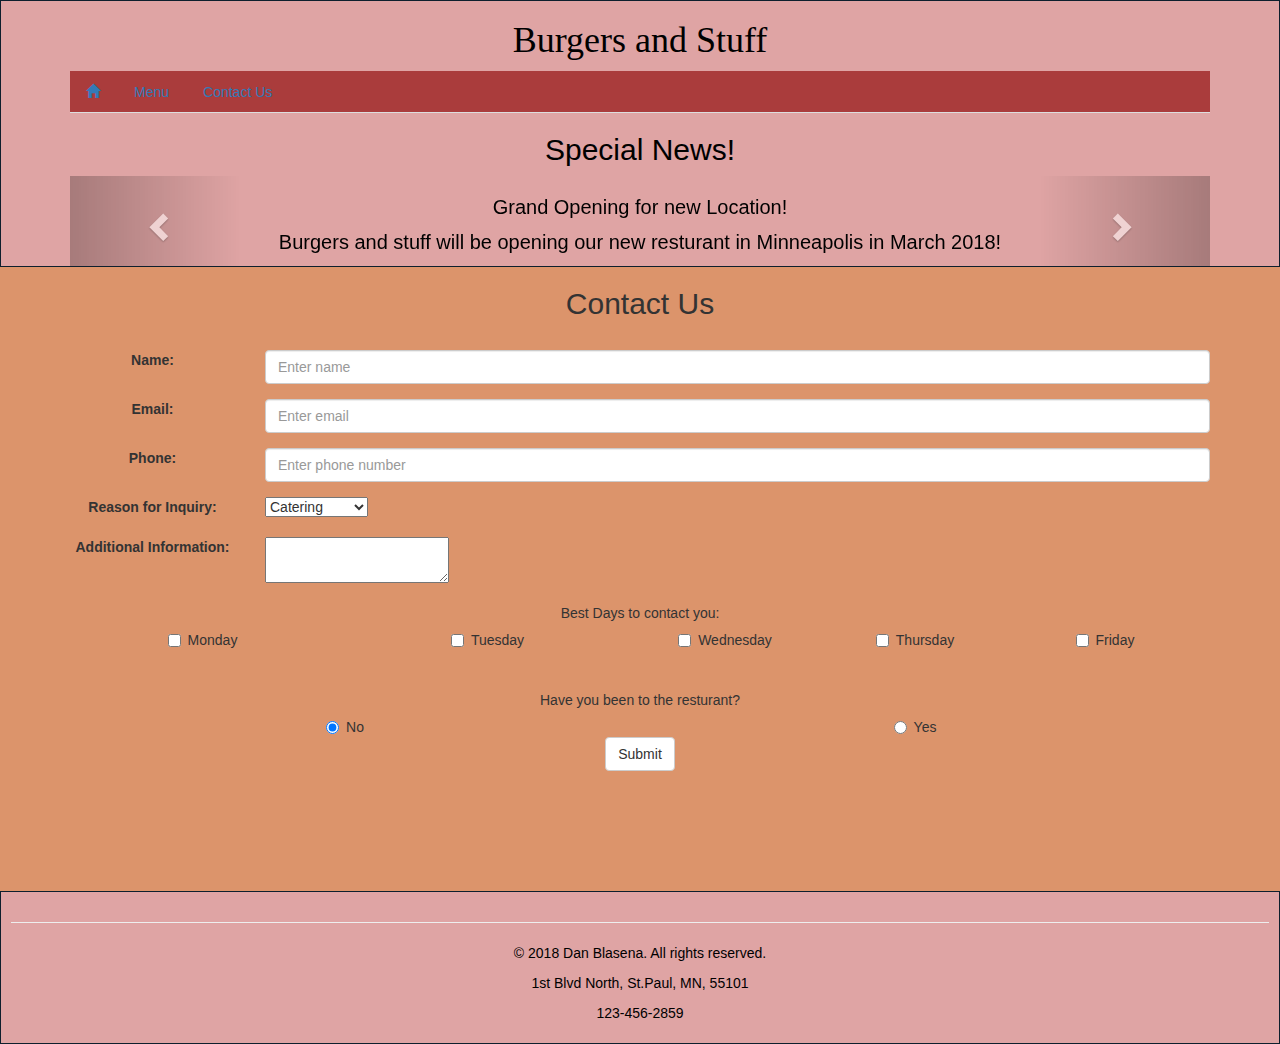
==== Restaurant site 3/contact.html @ e96ef7c2 "Add files via upload" ====
<!DOCTYPE html>
<!--
Name: Dan Blasena
Date Created: 12/20/2018
Most recent revision: 12/27/2018
-->
<html lang="en"> 
    <head> 
        <title>Contact Us</title>

		<meta charset="utf-8">
		<meta name="viewport" content="width=device-width, initial-scale=1">
		<link rel="stylesheet" href="https://maxcdn.bootstrapcdn.com/bootstrap/3.3.7/css/bootstrap.min.css">
		<script src="https://ajax.googleapis.com/ajax/libs/jquery/3.3.1/jquery.min.js"></script>
		<script src="https://maxcdn.bootstrapcdn.com/bootstrap/3.3.7/js/bootstrap.min.js"></script>
		<link href="restaurantStyles.css" rel="stylesheet" type="text/css" />
		<!-- CSS styling for this page-->
		<style>
		form {
		text-align: center;
		
		}
		.required {
		font-weight: bold;
		
		}
		body {
		background-color: #DC946B;
		}

		</style>
		
		<!-- Javascript function to check for data validation-->
		<script>
		function validateForm() {
			var x=document.forms["contact"]["name"].value;
			if (x==null || x==""){
				alert("Name must be filled out");
				return false;
			}
		var y=document.forms["contact"]["email"].value;
			if (y==null || y=="") {
				alert("Email must be filled out");
				return false;
			}
		var z=document.forms["contact"]["phone"].value;
			if (z==null || z=="") {
				alert("Please provide a phone number");
				return false;
			}
			else{
				alert("All information is valid");
			}
		}
	</script>	
    </head> 
    <!-- Start of body portion of page-->
    <body>
	<!-- Checks if browser has javascript enabled-->
	<noscript>This website is best viewed with Javascript enabled</noscript>
            <header> 
               <h1>Burgers and Stuff</h1>
				<div class="container">
				<nav>
					<ul class="nav nav-tabs">
					<li>
						<a href="index.html">
						<span class="glyphicon glyphicon-home"></span>
						</a>
					</li>
					<li><a href="menu.html">Menu</a></li>
					<li><a href="contact.html">Contact Us</a></li>
					</ul>
				</div>							
				<div class="container">
					<h2>Special News!</h2>  
				<div id="myCarousel" class="carousel slide" data-ride="carousel">
				<div class="carousel-inner">
				<div class="item active">
					<h3 class="rotate">Grand Opening for new Location!</h3>      
					<p class="rotate">Burgers and stuff will be opening our new resturant in Minneapolis in March 2018! </p>
				</div>
				<div class="item">
					<h3 class="rotate"> New fesitve menu!</h3>
					<p class="rotate">With traditional holiday foods!</p>
				</div>
				<div class="item">
					<h3 class="rotate"> Drink of the Month</h3>
					<p class="rotate"> SG Special Brew</p>
				</div>
			</div>
			<a class="left carousel-control" href="#myCarousel" data-slide="prev">
				<span class="glyphicon glyphicon-chevron-left"></span>
				<span class="sr-only">Previous</span>
			</a>
			<a class="right carousel-control" href="#myCarousel" data-slide="next">
				<span class="glyphicon glyphicon-chevron-right"></span>
				<span class="sr-only">Next</span>
			</a> 
		</div>
	</div>
	</nav>
	</header>
		<h2 align="center">Contact Us</h2>
<br>
		<div class="container">
		<!--Beginning for contact form-->
		<form name="contact" class="form-horizontal" onsubmit="return validateForm()" method="post">
			<div class="form-group">
				<label class="col-sm-2" for="Name">Name:</label>
				<div class="col-sm-10">
					<input type="text" class="form-control" id="name" placeholder="Enter name" name="name">
				</div>
			</div>
	
	
			<div class="form-group">
				<label class="col-sm-2" for="">Email:</label>
				<div class="col-sm-10">
				<input type="email" class="form-control" id="email" placeholder="Enter email" name="email">
				</div>
			</div>
	
	
			<div class="form-group">
				<label class="col-sm-2" for="phone">Phone:</label>
				<div class="col-sm-10">
				<input type="text" class="form-control" id="phone" placeholder="Enter phone number" name="phone">
				</div>
			</div>
			<div class="form-group">
				<label class="col-sm-2" for="phone">Reason for Inquiry:</label>
				<div class="col-sm-10" align="left">
				<select>
					<option value="catering" selected>Catering</option>
					<option value="pp">Private Party</option>
					<option value="feedback">Feedback</option>
					<option value="other">Other</option>
				</select>
				</div>
			</div>
			
			<div class="form-group">
				<label class="col-sm-2" for="phone">Additional Information:</label>
				<div class="col-sm-10" align="left">
				<textarea>
				</textarea>
				</div>
			</div>
			
			Best Days to contact you:
			<div class="checkbox">
	
			<div class=" col-lg-3">
				<input type="checkbox" name="M" value="Monday">Monday
				</div>
				<div class=" col-lg-3">
				<input type="checkbox" name="T" value="Tuesday">Tuesday
				</div>
				<div class=" col-lg-2">
				<input type="checkbox" name="W" value="Wednesday">Wednesday
				</div>
				<div class=" col-lg-2">
				<input type="checkbox" name="Th" value="Thursday">Thursday
				</div>
				<div class=" col-lg-2">
				<input type="checkbox" name="F" value="Friday">Friday
				</div>				
			</div>
	<br>
	<br>
	Have you been to the resturant?
	<div class="radio">
			<div class="col-lg-6">
				<input type="radio" name="visit" value="no" checked>No
				</div>
				<div class="col-lg-6">
				<input type="radio" name="visit" value="yes">Yes
				</div>
			</div>
				<button type="submit" class="btn btn-default">Submit</button>
		</form>
	</div>
	<br>
		<br>
		<br>
		<br>
		<br>
		<br>
            <footer> <!-- The footer is a block at the bottom of the page. -->
                <hr />
                <p>&copy; 2018 Dan Blasena. All rights reserved.</p>
				<p>1st Blvd North, St.Paul, MN, 55101</p>
				<p>123-456-2859</p>
            </footer>
    </body> 
</html>
---- Restaurant site 3/restaurantStyles.css ----
header {
    background-color: #DFA4A4;
    color: black;
    text-align: center;
    border: thin solid #0d1f2d;
    text-decoration: none;
    display: block;

    
}
footer {
	background-color: #DFA4A4;
    color: black;
	text-align: center;
    border: thin solid #0d1f2d;
    text-decoration: none;
    display: block;
 position:relative;
 padding: 10px;
   left:0px;
   bottom:0px;
   
   width:100%;
	
    

}
h1 {
	
	font-family: ariel;
	
}
nav{
	background-color: #aa3c3c;
	color: black;
	
	
}
a:active {
	text-decoration: none;
	
}
a:hover {
	font-weight: bold;
	
}
a:visited {
	color: #00cc00;
	
}
.jumbotron {
	background-color: #aa3c3c;

}	
.rotate {
	font-size: 20px;
}
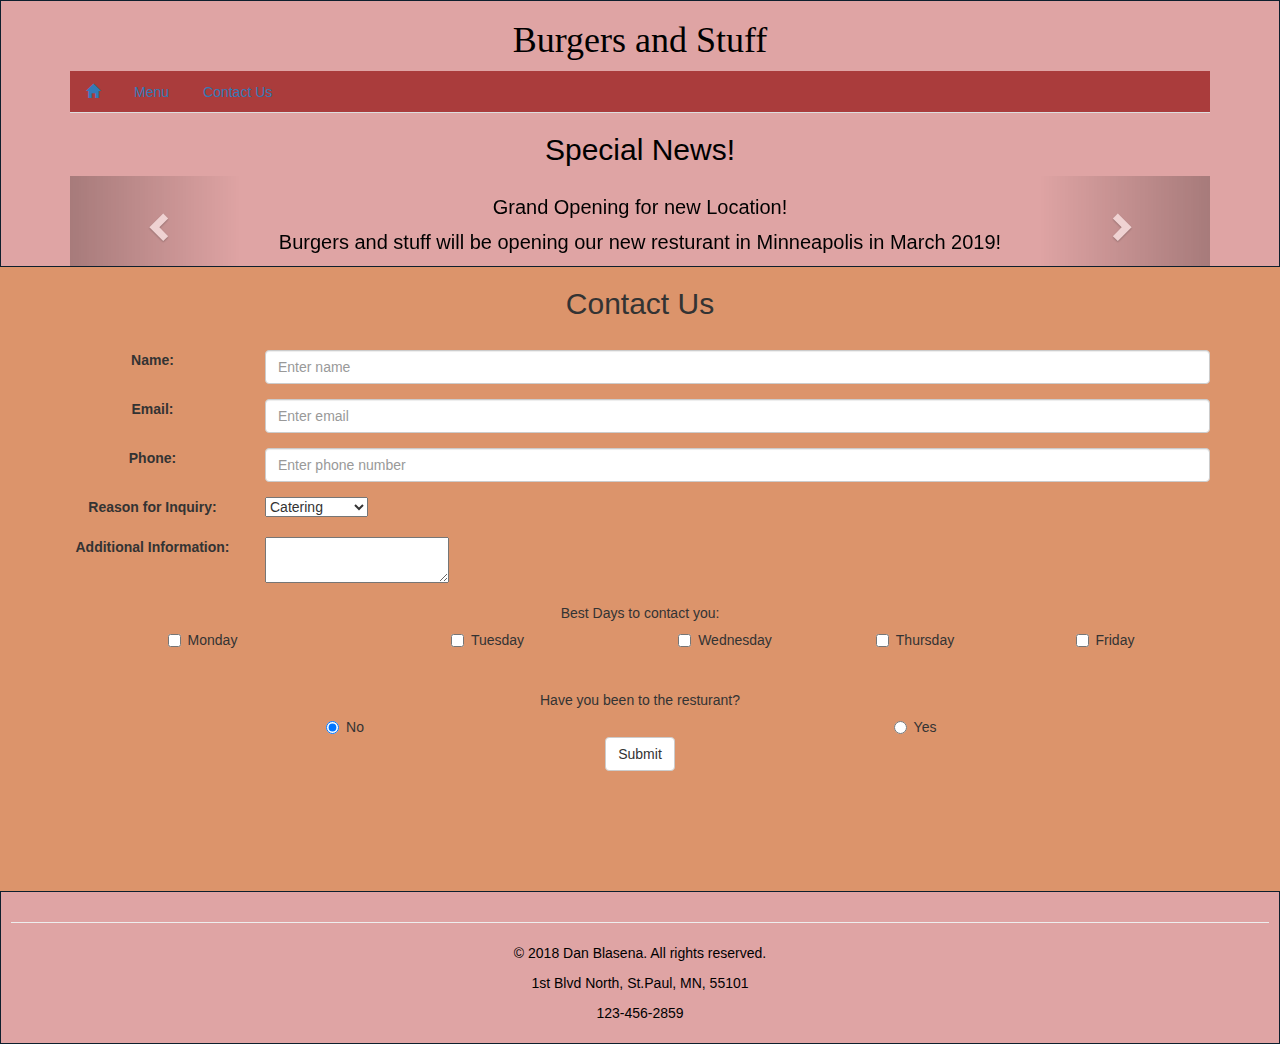
==== commit 1108b574: "Add files via upload" ====
--- a/Restaurant site 3/contact.html
+++ b/Restaurant site 3/contact.html
@@ -78,7 +78,7 @@
 				<div class="carousel-inner">
 				<div class="item active">
 					<h3 class="rotate">Grand Opening for new Location!</h3>      
-					<p class="rotate">Burgers and stuff will be opening our new resturant in Minneapolis in March 2018! </p>
+					<p class="rotate">Burgers and stuff will be opening our new resturant in Minneapolis in March 2019! </p>
 				</div>
 				<div class="item">
 					<h3 class="rotate"> New fesitve menu!</h3>
